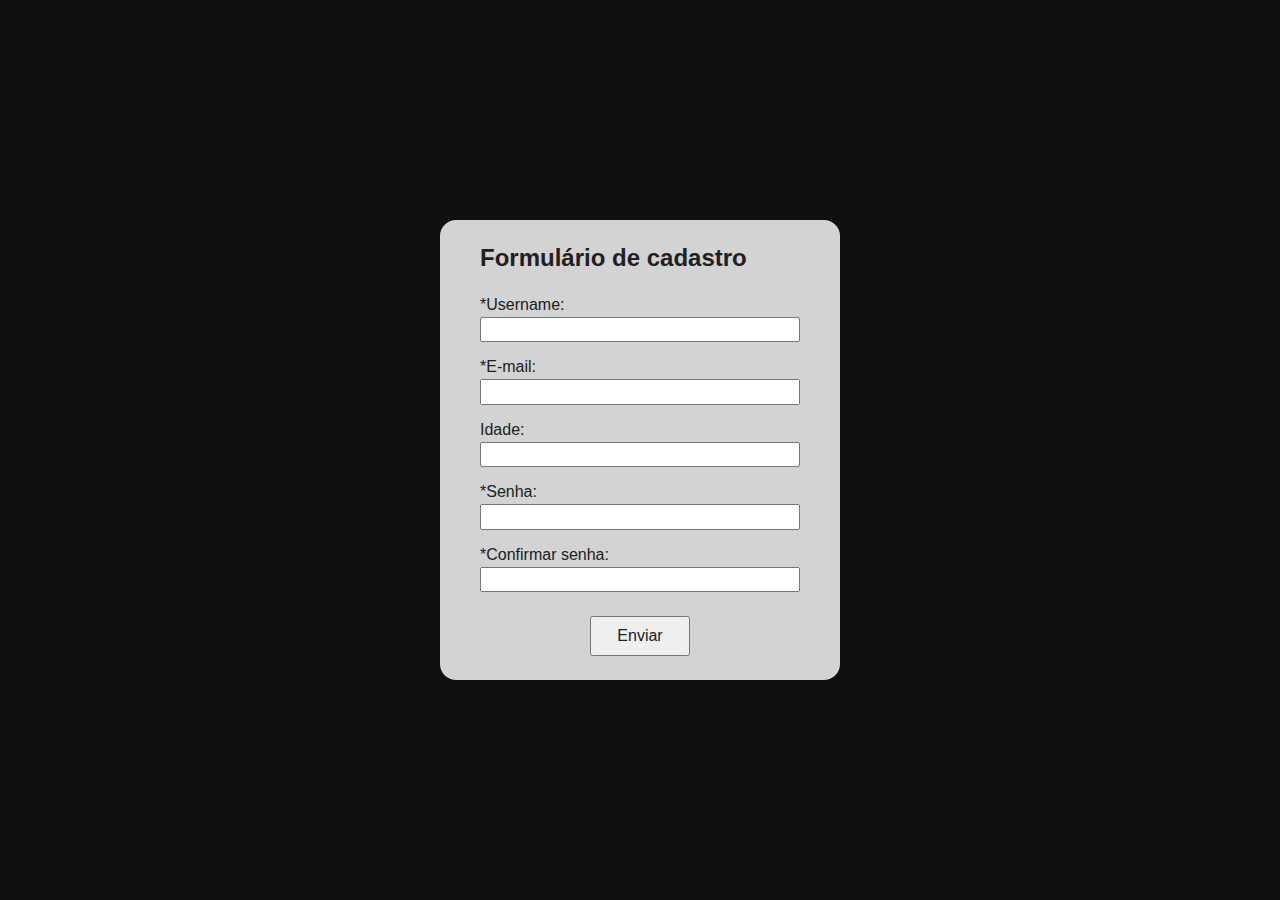
==== formulário com validação/index.html @ c28c2690 "-" ====
<!DOCTYPE html>
<html lang="en">
<head>
  <meta charset="UTF-8">
  <meta http-equiv="X-UA-Compatible" content="IE=edge">
  <meta name="viewport" content="width=device-width, initial-scale=1.0">
  <link rel="stylesheet" href="style.css">
  <script src="script.js" defer></script>
  <title>Validação de formulário</title>
</head>
<body>
  <form action="">
    <h2>Formulário de cadastro</h2>
    <label for="username">*Username:</label>
    <input type="text" id="username" name="username">
    <p id="username-helper" class="helper-text"></p>

    <label for="email">*E-mail:</label>
    <input type="email" id="email" name="email">
    <p id="email-helper" class="helper-text"></p>

    <label for="idade">Idade:</label>
    <input type="number" id="idade" name="idade">
    <p id="idade-helper" class="helper-text"></p>

    <label for="senha">*Senha:</label>
    <input type="password" id="senha" name="senha">
    <p id="senha-helper" class="helper-text"></p>

    <label for="confirma-senha">*Confirmar senha:</label>
    <input type="password" id="confirma-senha" name="confirma-senha">
    <p id="senha-helper2" class="helper-text"></p>

    <button id="enviar" type="submit">Enviar</button>
  </form>
</body>
</html>
---- formulário com validação/style.css ----
* {
  margin: 0;
  padding: 0;
  box-sizing: border-box;
  font-family: Verdana, Geneva, Tahoma, sans-serif;
  color: #202020;
}

body {
  height: 100vh;
  display: flex;
  align-items: center;
  justify-content: center;
  background-color: #101010;
}

form {
  display: flex;
  flex-direction: column;
  width: 400px;
  background-color: lightgray;
  border-radius: 16px;
  padding: 1.5rem 40px;
}

h2 {
  font-size: 1.5rem;
  margin-bottom: 1.5rem;
}

label {
  margin-bottom: .2rem;
  position: relative;
}

label:not(:first-of-type){
  margin-top: 1rem;
}

input {
  padding: .2rem .5rem;
}

.helper-text {
  display: none;
  font-size: .8rem;
  color: darkred;
}

button {
  width: 100px;
  height: 40px;
  margin-top: 1.5rem;
  font-size: 1rem;
  align-self: center;
}

/* ---------- Estilos dinâmicos ---------- */
.required-popup::after {
  content: "*Campo obrigatório";
  position: absolute;
  top: 0;
  right: 0;
  color: #DFDFDF;
  font-size: .65rem;
  padding: .2rem .3rem;
  width: auto;
  display: block;
  background-color: #202020;
}

input.error {
  border: solid 2px #992020;
  background-color: #CCBBBB;
  color: #662020;
}

input.correct {
  background-color: #BBCCBB;
  border: solid 2px #206620;
  color: #206620;
}

.visible {
  display: block;
}
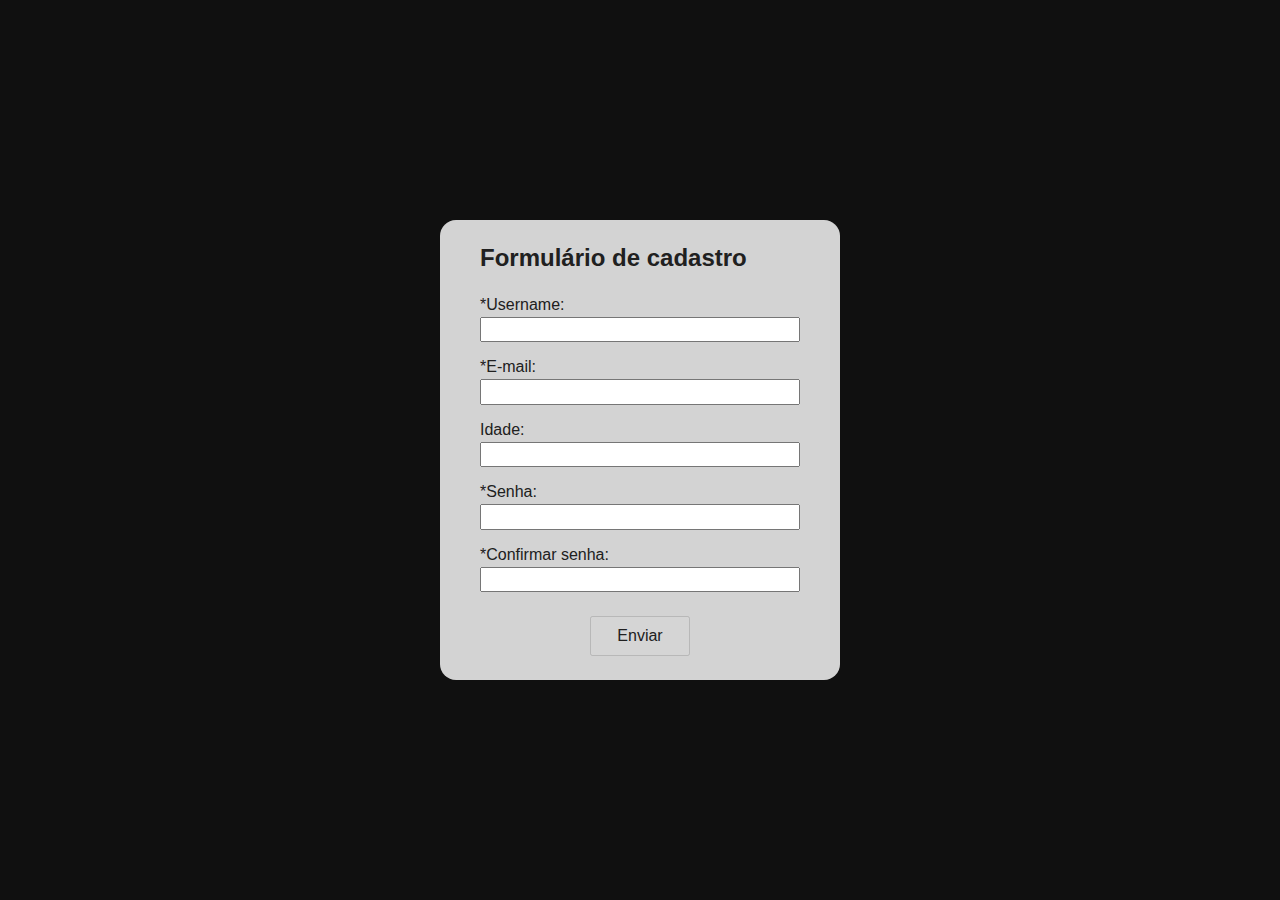
==== commit 15f7940b: "Finalizando as validações do formulário" ====
--- a/formulário com validação/index.html
+++ b/formulário com validação/index.html
@@ -31,7 +31,7 @@
     <input type="password" id="confirma-senha" name="confirma-senha">
     <p id="senha-helper2" class="helper-text"></p>
 
-    <button id="enviar" type="submit">Enviar</button>
+    <button id="enviar" type="submit" disabled>Enviar</button>
   </form>
 </body>
 </html>--- a/formulário com validação/style.css
+++ b/formulário com validação/style.css
@@ -53,6 +53,7 @@
   margin-top: 1.5rem;
   font-size: 1rem;
   align-self: center;
+
 }
 
 /* ---------- Estilos dinâmicos ---------- */
@@ -83,4 +84,4 @@
 
 .visible {
   display: block;
-}+}
